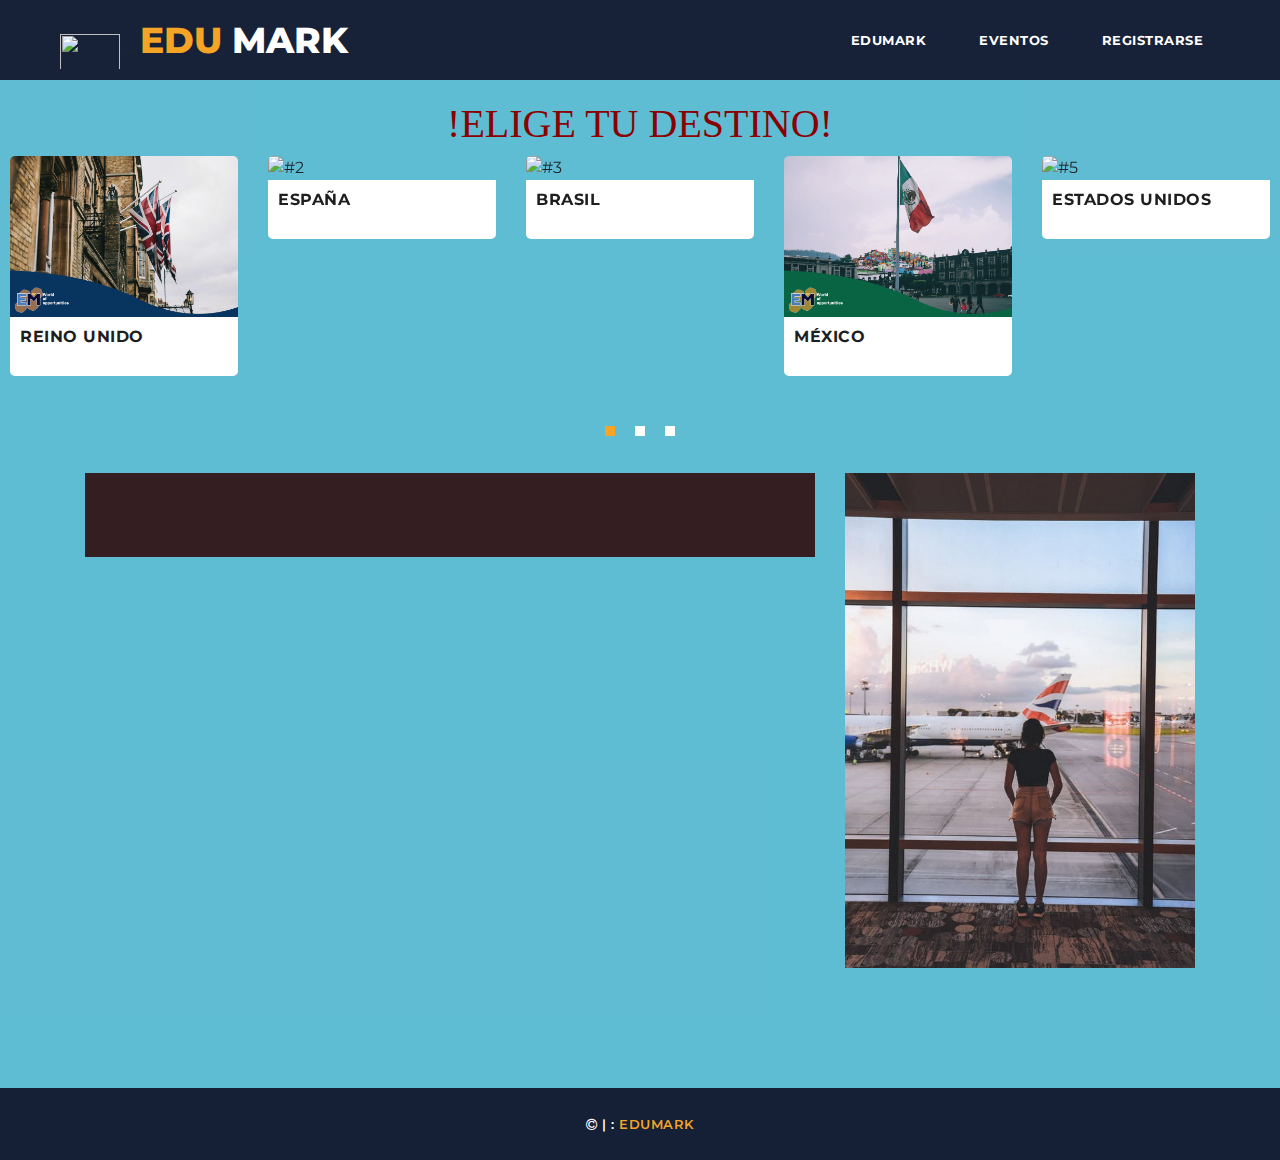
==== cursoInteres.html @ 06d07928 "Add files via upload" ====
<!DOCTYPE html>
<html lang="en">
<head>
    <meta charset="UTF-8">
    <meta http-equiv="X-UA-Compatible" content="IE=edge">
    <meta name="viewport" content="width=device-width, initial-scale=1.0">
    <link href="https://fonts.googleapis.com/css?family=Montserrat:100,200,300,400,500,600,700,800,900" rel="stylesheet">

    <title>eventos</title>
    
    <script src="https://kit.fontawesome.com/4c13ed4eef.js" crossorigin="anonymous"></script>

    <link rel="stylesheet" href="https://cdnjs.cloudflare.com/ajax/libs/font-awesome/5.15.3/js/all.min.js">
   <link rel="stylesheet" href="https://cdnjs.cloudflare.com/ajax/libs/Glide.js/3.4.1/css/glide.theme.min.css">
    <link rel="stylesheet" href="https://cdnjs.cloudflare.com/ajax/libs/Glide.js/3.4.1/css/glide.core.min.css">
    <link rel="stylesheet" href="https://cdnjs.cloudflare.com/ajax/libs/font-awesome/4.7.0/css/font-awesome.min.css">

    <!-- Bootstrap core CSS -->
    <link href="bootstrap/css/bootstrap.min.css" rel="stylesheet">

    <!-- Additional CSS Files -->
    <link rel="stylesheet" href="css/fontawesome.css">
    <link rel="stylesheet" href="css/owl.css">
    <link rel="stylesheet" href="css/lightbox.css">
    <link rel="stylesheet" href="css/estilos.css">
    <link rel="stylesheet" href="css/interes.css">
    <link href="https://admin.chatcompose.com/static/all/global/export/css/main.5b1bd1fd.css" rel="stylesheet">    
    
    <!-- Start of HubSpot Embed Code 
   <script type="text/javascript" id="hs-script-loader" async defer src="//js.hs-scripts.com/14522670.js"></script>
   End of HubSpot Embed Code -->


    <script async type="text/javascript" src="https://admin.chatcompose.com/static/all/global/export/js/main.a7059cb5.js?user=zuly&lang=ES" user="zuly" lang="ES"></script>

   
    <title>Curso</title>
</head> 

<body>
    <header class="main-header clearfix" role="header">
        <div class="logo">
          <img src="/images/logo.png"> <em>....</em> <a href="#"><em>Edu</em> Mark</a>
        </div>
    <a href="#menu" class="menu-link"><i class="fa fa-bars"></i></a>
    <nav id="menu" class="main-nav" role="navigation">
      <ul class="main-menu">
        <li><a href="">EduMark</a></li>
        <li><a href="/eventos.html">Eventos</a></li>
        <li><a href="http://edumark-2.hubspotpagebuilder.com/eventos" class="external">Registrarse</a></li>
      </ul>
    </nav>
  </header>

  
  <!-- ***** Destino paises ***** -->
  <section class="section courses" data-section="section2">
    <div class="container-fluid">
      <div class="row">
        <div class="col-md-12">
          <div class="let1">
            <h1>!ELIGE TU DESTINO!</h1>
          </div>
        </div>
        <div class="owl-carousel owl-theme">
          <div class="item">
            <img src="images/p1.png" alt=" #1">
            <div class="down-content">
              <h4>Reino Unido</h4>
            </div>
          </div>

          <div class="item">
            <img src="images/p2.png" alt="#2">
            <div class="down-content">
              <h4>España</h4>
             </div>
            </div>
         

          <div class="item">
            <img src="images/p3.png" alt=" #3">
            <div class="down-content">
              <h4>Brasil</h4>
              
            </div>
          </div>

          <div class="item">
            <img src="images/p4.png" alt="#4">
            <div class="down-content">
              <h4>México</h4>
             
            </div>
          </div>

          <div class="item">
            <img src="images/p5.png" alt="#5">
            <div class="down-content">
              <h4>Estados Unidos</h4>
            
            </div>
          </div>

          <div class="item">
            <img src="images/p6.png" alt="#6">
            <div class="down-content">
              <h4>Australia</h4>
            
            </div>
          </div>

          <div class="item">
            <img src="images/p7.png" alt="#7">
            <div class="down-content">
              <h4>Irlanda</h4>
              
            </div>
          </div>

          <div class="item">
            <img src="images/p8.png" alt="#8">
            <div class="down-content">
              <h4>Colombia</h4>
              
            </div>
          </div>

          <div class="item">
            <img src="images/p9.png" alt="#9">
            <div class="down-content">
              <h4>Francia</h4>
              
            </div>
          </div>

          <div class="item">
            <img src="images/p10.png" alt="#10">
            <div class="down-content">
              <h4>Cánada</h4>
             
            </div>
          </div>
          
          <div class="item">
            <img src="images/p11.png" alt="#11">
            <div class="down-content">
              <h4>Alemania</h4>
              
            </div>
          </div>

          <div class="item">
            <img src="images/p12.png" alt="#12">
            <div class="down-content">
              <h4>Argentina</h4>
              
            </div>
          </div>

          <div class="item">
            <img src="images/p13.png" alt="#12">
            <div class="down-content">
              <h4>Suiza</h4>
              
            </div>
          </div>

        </div>
      </div>
    </div>
  </section>

  <section class="section interes">
    <div class="container ">
      <div class="row">
        
        <div class="col-md-8  ">
          <form id="contact" action="" method="post">
            <div class="row">
              <div class="col-md-12 align-self-center">
                  <br>
               <script charset="utf-8" type="text/javascript" src="//js.hsforms.net/forms/shell.js"></script>
                <script>
                  hbspt.forms.create({
                    region: "na1",
                    portalId: "14507387",
                    formId: "5a41cc02-a2a5-4253-a6e2-aaa711ab1979"
                });
                </script>
                </div>
            </div>
          </form>
        </div>
        <div class="col-md-4">
           
          <img src="/images/destino.jpeg" >
        </div>
      </div>
    </div>
  </section>
  <footer>
    <div class="container">
      <div class="row">
        <div class="col-md-12">
          <p><i class="fa fa-copyright"></i> 
          
           | : <a href="#" rel="sponsored" target="_parent">Edumark</a></p>
        </div>
      </div>
    </div>
  </footer>

  <script src="https://cdn.jsdelivr.net/npm/bootstrap@5.0.0/dist/js/bootstrap.bundle.min.js" integrity="sha384-p34f1UUtsS3wqzfto5wAAmdvj+osOnFyQFpp4Ua3gs/ZVWx6oOypYoCJhGGScy+8" crossorigin="anonymous"></script>
  <!-- Efectos galeriaLightbox -->
  <script src="https://cdnjs.cloudflare.com/ajax/libs/materialize/1.0.0/js/materialize.min.js"></script>
  <!-- Efecto slider -->
  <script src="https://cdnjs.cloudflare.com/ajax/libs/Glide.js/3.4.1/glide.min.js"></script>
    <!-- Scripts -->
  
    </script>
    <!-- Bootstrap core JavaScript -->
      <script src="jquery/jquery.min.js"></script>
      <script src="bootstrap/js/bootstrap.bundle.min.js"></script>
  
      <script src="js/isotope.min.js"></script>
      <script src="js/owl-carousel.js"></script>
      <script src="js/lightbox.js"></script>
      <script src="js/tabs.js"></script>
      <script src="js/video.js"></script>
      <script src="js/slick-slider.js"></script>
      <script src="js/custom.js"></script>
     
</body>
</html>
---- css/estilos.css ----
body {
    font-family: 'Montserrat', sans-serif;
}

/* basicos */
/* header*/

/* Menu */
a.menu-link { display: none; }
@media screen and (max-width: 950px) {
  a.menu-link {
    float: right;
    display: block;
    font-size: 36px;
    color: #f5a425;
    padding-right: 30px;
    padding-top: 15px;
  }
  nav[role="navigation"] {
    clear: both;
    -webkit-transition: all 0.3s ease-out;
    -moz-transition: all 0.3s ease-out;
    -ms-transition: all 0.3s ease-out;
    -o-transition: all 0.3s ease-out;
    transition: all 0.3s ease-out;
  }
  .js nav[role="navigation"] {
    overflow: hidden;
    max-height: 0;
  }
  nav[role="navigation"].active {
    max-height: 20em;
    height: 20em;
    overflow-y: scroll;
  }
  nav[role="navigation"] ul {
    top: 0;
    width: 100%;
    position: relative;
    margin: 0;
    padding: 0;
    border-top: 1px solid rgba(250,250,250,0.25);
    background-color: rgba(22,34,57,0.99);
  }
  nav[role="navigation"] li a {
    display: block;
    padding: 15px 0px;
    border-bottom: 1px solid rgba(250,250,250,0.25);
    text-align: center;
    color: #ffffff;
    font-size: 13px;
    text-transform: uppercase;
    font-weight: 700;
    line-height: 1.5;
  }
  nav[role="navigation"] li:hover a,
  nav[role="navigation"] li.active a {
      color: #f5f5f5;
  }
  
  @media screen and (min-width: 951px) {
    .js nav[role="navigation"] {
      max-height: none;
    }

    nav[role="navigation"] li {
      display: inline-block;
      margin: 0 0.25em;
    }
    nav[role="navigation"] li a {
      
      border: 0;
    }
  }
}

/* Header */

@media screen and (max-width: 1050px) {
  .main-header .logo {
      padding-left: 30px!important;
  }

  .main-menu {
      padding-right: 30px!important;
  }

  .main-menu li {
      margin-left: 5px!important;
  }
}

.main-header {
    background-color: transparent;
    height: 80px;
    position: fixed;
    z-index: 12;
    width: 100%;
    top: 0;
}

.main-header .logo {
    float: left;
    line-height: 80px;
    padding-left: 60px;
}

.main-header .logo a {
    font-size: 36px;
    text-transform: uppercase;
    font-weight: 800;
    color: #fff;
}
.main-header .logo a em {
    font-style: normal;
    color: #f5a425;
}

.main-menu {
    float: right;
    padding-right: 60px;
}

.main-menu li {
    display: inline-block;
    line-height: 79px;
    margin-left: 15px;
    position: relative;
}

.main-menu li:first-child {
    margin-left: 0px;
}

.main-menu li a {
    padding: 10px 15px;
    font-size: 15px;
    text-transform: uppercase;
    letter-spacing: 0.5px;
    font-weight: 700;
    color: #000000;
    border: 2px solid transparent;
    transition: all 0.5s;
}

.main-menu li.has-submenu a:after {
    content: '\f107';
    font-family: "FontAwesome";
    margin-left: 5px;
}

.main-menu li.has-submenu ul li a:after {
    display: none;
}

.main-nav li:hover a,
.main-nav li.active a {
    border: 2px solid #f5a425;
}

/* Slider video section 1*/

.main-banner {
  position: relative;
  max-height: 100%;
  overflow: hidden;
  margin-bottom: -7px;
}

#bg-video {
    min-width: 100%;
    min-height: 100vh;
    max-width: 100%;
    max-height: 100vh;
    object-fit: cover;
    z-index: -1;
}

#bg-video::-webkit-media-controls {
    display: none !important;
}

@media screen and (max-width: 1180px) {

  .main-banner .caption h6 {
    font-weight: 500;
  }

  .main-banner .caption h2 {
    font-size: 58px;
  }

}
@media screen and (max-width: 767px) {

  .main-banner .caption h6 {
    font-weight: 500;
  }

  .main-banner .caption h2 {
    font-size: 36px;
  }

}

/* Tarjetas azules */

section.features .col-4 {
    padding-left: 0px;
    padding-right: 0px;
}
.features .container{
  background-color:#017da3;
}

.features-post {
  position: relative;
  margin-bottom: 0px;
}

.features-thumb {
  overflow: hidden;
  position: relative;
}

.features-thumb img {
  width: 100%;
}

.features-content {
  position: absolute;
  bottom: 0;
  left: 0;
  width: 100%;
  background-color: #017da3;
  color: #fff;
  padding: 40px;
}

.features-content:hover {
    background-color: #f5a425;
    box-shadow: 0px 0px 30px rgba(0, 0, 0, 0.5);
}

.features-content h4 {
    font-size: 16px;
    text-transform: uppercase;
    font-weight: 700;
    color: #fff;
    letter-spacing: 1px;
    margin-bottom: 0px;
}

.features-content h4 i {
    margin-right: 15px;
    font-size: 24px;
}
.features-content a {
  margin-top: 15px;
  display: inline-block;
  text-transform: uppercase;
  color: #fff;
  letter-spacing: 0.5px;
  font-weight: 700;
  font-size: 14px;
  border-bottom: 2px solid #fff;
}


@media screen and (max-width: 767px) {

  .features-content {
    padding: 15px;
  }
  .features-content h4 i {
    display: block;
    margin-bottom: 10px;
  }
  .features-content h4 {
    font-size: 14px;
  }
  .features-content p {
    display: none;
  }
  .features-content p.hidden-sm {
    display: block;
  }
  .features-content a {
    letter-spacing: 0px;
    font-size: 13px;
    font-weight: 600;
  }

}

/* galeria y formulario de registro */

.color-4{
background: linear-gradient(to top,#99dbfaad ,#ffffff ); 
}
section.registro{
  padding: 20px 0px;
}
.registro .left-content span{
  font-size: 30pt;
  color: #f5a425;
  font-weight:bolder;
  position: relative;
  font-family: "comic sans";
  transition: all 100ms ease-in-out;
  
}
.left-content span::before{
  content: var(--ev);
  position: absolute;
  transform:scale(1.1);
  filter:blur(15px);
}
.left-content span::after{
content: var(--ev);
position:relative;
top: 80%;
filter: blur(50px);
}
.left-content span:hover{
  filter:contrast(200%);
}

/*imagenes eventos actuales*/
.gale{
  justify-content:right;
}
.gale img{ 
  width: 100%;
  border-radius: 15px;
  align-content: center;
}
.galeria{
  margin: 5px;
  padding-top: 5px;
  align-content: center;
}
 .registro .gale{
  display: grid;
}
@media(min-width:320px  ){
   .registro .gale{
    margin: auto;
    float:center;
    /*padding-top: 0px;*/
    grid-template-columns: repeat(2,50%);/*cuando son mas de 6 img  (3,30%)*/
  }
}
@media(min-width:528px ){
   .registro .gale{
    grid-template-columns: repeat(2,55%);/*cuando son mas de 6 img  (3,30%)*/
  }
}
@media(min-width:1024px){
     .registro .gale {
    grid-template-columns: repeat(2,55%);/*cuando son mas de 6 img  (3,33.3%)*/
  }
}
/*form*/
#form {
  min-width: 100%;
  min-height: 100vh;
  max-width: 100%;
  max-height: 100vh;
}
.registro h3 {
  color:#f5a425;
  font-size: 40px;
  font-family: "comic sans";
  font-weight:bolder;
  text-align: center;
}
.f-text {
  align-content: flex-start;
}


/* eventos2  */
section.eventos2{
	background: linear-gradient(to top,#ffa805,#99dbfaad  ); 
}
.main-banner .container-fluid {
  padding: 20px 0px;
	margin-bottom: -24px;
}
.owl-banner {
	padding-top: 5px;
}
.main-banner h3 {
  color: #f5a425;
  font-size: 40px;
  font-family:"comic sans";
  font-weight:bolder;
  text-align: center;
}
.owl-banner .item {
	position: relative;
}
.owl-banner .item .item-content {
	position: absolute;
	bottom: 40px;
	left: 40px;
}
.owl-banner .owl-nav {
	position: absolute;
	top: 40%;
	width: 100%;
}
.owl-banner .owl-nav .owl-prev {
	position: absolute;
	left: 30px;
}

.owl-banner .owl-nav .owl-next {
	position: absolute;
	right: 40px;
}

.owl-banner .owl-nav button {
	outline: none;
}

.owl-banner .owl-nav button span {
	color: rgb(9, 211, 194);
	font-size: 36px;
	width: 60px;
	height: 60px;
	display: inline-block;
	text-align: center;
	line-height: 60px;
background-color: rgba(2, 4, 78, 0.671); 
}

/* tres columnas  */
section.why-us {
  background-image: url(/images/main-slider-02.jpg);
    background-repeat: no-repeat;
    background-size: cover;
    padding-bottom: 100px;
    padding: 50px 0px;
}
#tabs {
  text-align: center;
}
#tabs ul {
  margin: 0;
  padding: 0;
  -webkit-column-count: 3;
  -moz-column-count: 3;
  column-count: 3;
  -webkit-column-gap: 0;
  -moz-column-gap: 0;
  column-gap: 0;
}
#tabs ul::after {
  clear: both;
  content: "";
  display: table;
}
#tabs ul li {
  display: block;
  font-weight: 400;
  font-size: 1.2em;
  letter-spacing: 1px;
  text-align: center;
}
#tabs ul li a {
  display: block;
  font-size: 13px;
  font-weight: 700;
  letter-spacing: 1px;
  cursor: pointer;
  outline: 0;
  padding-bottom: 30px;
  color: #fff;
  text-decoration: none;
  text-transform: uppercase;
  position: relative;
}
#tabs ul li a:after {
    transition: all 0.3s;
    width: 10px;
    height: 10px;
    background-color: #fff;
    content: '';
    position: absolute;
    left: 50%;
    transform: translate(-50%);
    bottom: 0;
}
#tabs ul li a:before {
    transition: all 0.3s;
    width: 25px;
    height: 25px;
    border: 2px solid transparent;
    background-color: transparent;
    content: '';
    position: absolute;
    left: 50%;
    transform: translate(-50%);
    bottom: -5px;
}
#tabs ul li span {
  display: block;
  margin-bottom: 0.75em;
}

/*botones*/
.b-contacto{
  position: relative;
  display: inline-block;
  padding: 15px 20px;
  letter-spacing:4px;
  font-size: 20px;
  text-decoration: none;
  overflow: hidden;
  transition: 0.2s;
  align-content: center;
}

.b-contacto:hover{
  background: #ffd901;
 
  transition-delay: 1s;
  }
  .b-contacto span{
    position: absolute;
    display: block;
  }
  #span1{
    top:0;
    left: -100%;
    width: 100%;
    height: 2px;
    background: linear-gradient(90deg,transparent,#ffd901);
  }
  .b-contacto:hover #span1{
  left: 100%;
  transition: 1s;
  }
  
  #span3{
   bottom:0;
   right: -100%;
    width: 100%;
    height: 2px;
    background: linear-gradient(270deg,transparent,#ffd901);
  }
  .b-contacto:hover #span3{
  right: 100%;
  transition: 1s;
  }
  #span2{
    top:-100;
    right: 0;
     width: 2px;
     height: 100%;
     background: linear-gradient(180deg,transparent,#ffd901);
   }
   .b-contacto:hover #span2{
   top: 100%;
   transition: 1s;
   transition-delay: 0.25s;
   }
   #span4{
   bottom:-100;
    left: 0;
     width: 2px;
     height: 100%;
     background: linear-gradient(360deg,transparent,);
   }
   .b-contacto:hover #span4{
   bottom: 100%;
   transition: 1s;
   transition-delay: 0.75s;
   }

/*Tabla1*/
#tabs ul .ui-tabs-active a {
  color: #f5a425;
}
#tabs ul .ui-tabs-active a:after {
  background-color: #f5a425;
  width: 15px;
  height: 15px;
}
#tabs ul .ui-tabs-active a:before {
  border-color: #f5a425;
}

#tabs p {
  font-family:"verdana";
    color: #ff0095;
    font-size: 22px;
    line-height: 28px;
    text-align:center;
}
#tabs h3{
  color: #3CF;
  font-size: 20px;
  line-height: 20px ;
}

.tikicon {
  color: white;
  border-radius: 20px;
  padding: 10px;
  background-color: black;
  font-size:30px;
}
#tabs h4{
  color: rgb(245, 246, 246);
    font-size: 25px;
    font-family: "fantasy";
    line-height: 20px;
    text-align: justify;
}
/*contenedor*/
.tabs-content {
  margin-top: 60px;
  text-align: left;
}
::selection {
  background: transparent;
}
section.tabs-content #tabs-1 h1{
cursor: default;
position: relative;
top: 30px;
left: 0;
right: 0;
bottom: 0;
height: 100px;
margin: auto;
display: block;

-webkit-animation: bounce .3s ease infinite alternate;
font-family: 'FreeMono';
font-size: 50px;
color: #FFF;
text-align: center;
line-height: 100px;
text-shadow: 0 1px 0 #CCC,
             0 2px 0 #CCC,
             0 3px 0 #CCC,
             0 4px 0 #CCC,
             0 5px 0 #CCC,
             0 6px 0 transparent,
             0 7px 0 transparent,
             0 8px 0 transparent,
             0 9px 0 transparent,
             0 10px 10px rgba(0, 0, 0, .6);
}
@-webkit-keyframes bounce {
100% {
  top: -30px;  
  text-shadow: 0 1px 0 #CCC,
               0 2px 0 #CCC,
               0 3px 0 #CCC,
               0 4px 0 #CCC,
               0 5px 0 #CCC,
               0 6px 0 #CCC,
               0 7px 0 #CCC,
               0 8px 0 #CCC,
               0 9px 0 #CCC,
               0 30px 30px rgba(0, 0, 0, .3);
}
}
/*Tabla2*/
.emprende{
  color: transparent;
  -moz-text-stroke-width: 2px;
  -webkit-text-stroke-width: 2px;
  -webkit-text-stroke-color: #ffffff;
}
.est{
  text-shadow: 7px 7px #8dffcd;
  text-align: center;
}

#tabs h2{
  color: rgb(0, 165, 187);
    font-size: 25px;
    font-family: "fantasy";
    line-height: 20px;
    text-align: justify;
    top: 50%;
}
#tabs-2 h3{
  color: rgb(245, 246, 246);
    font-size: 25px;
    font-family: "fantasy";
    line-height: 20px;
    text-align: justify;
}
.col-md-6 .b-contacto {
  width: 40%;
  height: 15%;
  top: 5%;
  left:5%;
 
 }

/*Tabla3*/
#tabs-3 h3{
  color: #3CF;
  font-size: 20px;
  line-height: 20px ;
    text-align: center;  
}
#tabs-3 h5{
  color: rgb(255, 255, 255);
    font-size: 25px;
    font-family: "fantasy";
    text-align: center;
}
#tabs-3 h6{
  color: rgb(245, 246, 246);
  font-size: 25px;
  font-family: "fantasy";
  line-height: 20px;
  text-align: right;
}
.fbcon {
  border-radius: 20px;
  padding: 10px;
  font-size:30px;
  text-align: center;
}
.scroll-to-section .b-contacto {
 width: 65%;
 height: 20%;
 top: 50%;
 left:15%

}

@media screen and (max-width: 767px) {
  .tabs-content {
      text-align: center;
  }
}
.tabs-content video {
    width: 100%;
    overflow: hidden;
    padding-right: 45px;
}
@media screen and (max-width: 767px) {
  .tabs-content video {
      padding-right: 0px;
  }
}


/* slider  */
section.carrusel-ab{
  background: linear-gradient(to top,#0e8ff8f5,#ffa805  );
}
.slideshow-container {
  max-width: 1000px;
  position: relative;
  margin: auto;
}

 .col-lg-5  h1 {
  color: rgb(58, 115, 153);
  font-size: 40px;
  font-family: "impac";
  text-align: center;
  margin-top: 10%;
  font-style: bold;
}
.col-lg-7   h2{
  font-size: 50px;
  font-family:"impac" ;
  top:30%;
  color:#017da3;
  text-align: center;
  margin-top:5%;
  font-style: bold;
}
.col-lg-5  h3{
  color: #06060c;
  font-size: 30px;
  font-family:Playfair;
  font-style: bold;
  margin-left: 2em;
}
 .col-lg-5  h4 {
  color: #0e4c5f;
  font-size: 25px;
  font-family:"fantasy";
  font-weight: bold;
  text-align: justify;
}
.col-lg-5 h5{
  color:#000108;
  font-size: 20px;
  font-family: "fantasy";
  font-weight: bold;
  text-align: center;
}
.mySlides {
    display: none;
}

/* boton de slider*/
.prev, .next {
  cursor: pointer;
  position: absolute;
  top: 50%;
  width: auto;
  margin-top: -22px;
  padding: 16px;
  color: white;
  font-weight: bold;
  font-size: 18px;
  transition: 0.6s ease;
  border-radius: 0 3px 3px 0;
}

/* Posicion de los botones slider */
.next {
  right: 0;
  border-radius: 3px 0 0 3px;
}

/* seleccion de coloar al clic */
.prev:hover, .next:hover {
  background-color:rgb(0, 0, 0);
}
.active, .dot:hover {
  background-color:transparent;
}

/* animation */
.fade {
  -webkit-animation-name: fade;
  -webkit-animation-duration: 6s;
  animation-name: fade;
  animation-duration: 6s;
}
.col-lg-7 .b-contacto {
  color:#04040a;
  width: 48%;
 height: 10%;
 left: 2%;
 text-align:center;
 }

@-webkit-keyframes fade {
  from {opacity: .6} 
  to {opacity: 1}
}

@keyframes fade {
  from {opacity: .6} 
  to {opacity: 1}
}

/* Video */
section.video {
  background-repeat: no-repeat;
  background-size: cover;
  background-image: url(/images/coo.jpg);
  padding: 10px 0px;
}

section.video .left-content {
color: #fff;
}

section.video .left-content span {
text-transform: uppercase;
font-size: 14px;
letter-spacing: 0.5px;
}

section.video .left-content h4 {
  margin-top: 20px;
  font-size: 30px;
  color: #fff;
  font-weight: 800;
  letter-spacing: 0.5px;
  line-height: 40px;
  margin-bottom: 20px;
}
section.video .left-content h4 em {
  font-style: normal;
  color: #f5a425;
}

section.video .left-content .main-button {
margin-top: 30px;
}

.video-item {
position: relative;
width: 100%;
max-width: 600px;
margin: 0px auto 0;
}

section.video .container h5 {
  margin-top: 20px;
  font-size: 25px;
  color: #f8c620;
  font-weight: 800;
  font-family: "Comic Sans MS";
  letter-spacing: 0.5px;
  line-height: 40px;
  margin-bottom: 20px;
}


@media screen and (max-width: 767px) {
section.video .left-content {
  margin-bottom: 45px;
}
section.video .first-item .first-content h4,
section.video .second-item .second-content h4 {
  text-align: center;
}
}
.video-item figure {
position: relative;
width: 100%;
font-size: 0;
}
.video-item figure img {
width: 100%;
}
.video-item figure a:before {
content: '';
position: absolute;
bottom: 10px;
right: 15px;
width: 60px;
height: 60px;
margin-top: -32.5px;
margin-left: -32.5px;
border-radius: 50%;
background-color: #f5a425;
z-index: 10;
}
.video-item figure a:after {
content: '';
position: absolute;
bottom: 27.5px;
right: 20px;
margin-top: -12.5px;
margin-left: -7px;
border: solid 13px transparent;
border-left: solid 20px;
border-left-color: #fff;
z-index: 10;
}
.video-item figure a:hover:before {
background-color: #f5a425;
}
.video-item .video-caption {
  position: relative;
  z-index: 10;
  background-color: rgba(250,250,250,0.75);
  height: 80px;
  width: 100%;
  padding: 27px 30px;
  bottom: 0;
}
.video-item .video-caption h4 {
  font-size: 20px;
  text-transform: uppercase;
  font-weight: 700;
  letter-spacing: 1px;
}

/* vd */
.mfp-bg {
top: 0;
left: 0;
width: 100%;
height: 100%;
z-index: 1042;
overflow: hidden;
position: fixed;
background: #0b0b0b;
opacity: 0.8;
}

.mfp-wrap {
top: 0;
left: 0;
width: 100%;
height: 100%;
z-index: 1043;
position: fixed;
outline: none !important;
-webkit-backface-visibility: hidden;
}

.mfp-container {
text-align: center;
position: absolute;
width: 100%;
height: 100%;
left: 0;
top: 0;
padding: 0 8px;
box-sizing: border-box;
}

.mfp-container:before {
content: '';
display: inline-block;
height: 100%;
vertical-align: middle;
}

.mfp-align-top .mfp-container:before {
display: none;
}

.mfp-content {
position: relative;
display: inline-block;
vertical-align: middle;
margin: 0 auto;
text-align: left;
z-index: 1045;
}

.mfp-inline-holder .mfp-content,
.mfp-ajax-holder .mfp-content {
width: 100%;
cursor: auto;
}

.mfp-ajax-cur {
cursor: progress;
}

.mfp-zoom-out-cur, .mfp-zoom-out-cur .mfp-image-holder .mfp-close {
cursor: -moz-zoom-out;
cursor: -webkit-zoom-out;
cursor: zoom-out;
}

.mfp-zoom {
cursor: pointer;
cursor: -webkit-zoom-in;
cursor: -moz-zoom-in;
cursor: zoom-in;
}

.mfp-auto-cursor .mfp-content {
cursor: auto;
}

.mfp-close,
.mfp-arrow,
.mfp-preloader,
.mfp-counter {
-webkit-user-select: none;
-moz-user-select: none;
user-select: none;
}

.mfp-loading.mfp-figure {
display: none;
}

.mfp-hide {
display: none !important;
}

.mfp-preloader {
color: #CCC;
position: absolute;
top: 50%;
width: auto;
text-align: center;
margin-top: -0.8em;
left: 8px;
right: 8px;
z-index: 1044;
}

.mfp-preloader a {
color: #CCC;
}

.mfp-preloader a:hover {
color: #FFF;
}

.mfp-s-ready .mfp-preloader {
display: none;
}

.mfp-s-error .mfp-content {
display: none;
}

button.mfp-close,
button.mfp-arrow {
overflow: visible;
cursor: pointer;
background: transparent;
border: 0;
-webkit-appearance: none;
display: block;
outline: none;
padding: 0;
z-index: 1046;
box-shadow: none;
touch-action: manipulation;
}

button::-moz-focus-inner {
padding: 0;
border: 0;
}
.mfp-close {
width: 44px;
height: 44px;
line-height: 44px;
position: absolute;
right: 0;
top: 0;
text-decoration: none;
text-align: center;
opacity: 0.65;
padding: 0 0 18px 10px;
color: #FFF;
font-style: normal;
font-size: 28px;
font-family: Arial, Baskerville, monospace;
}
.mfp-close:hover,
.mfp-close:focus {
opacity: 1;
}
.mfp-close:active {
top: 1px;
}
.mfp-close-btn-in .mfp-close {
color: #333;
}
.mfp-image-holder .mfp-close,
.mfp-iframe-holder .mfp-close {
color: #FFF;
right: -6px;
text-align: right;
padding-right: 6px;
width: 100%;
}
.mfp-counter {
position: absolute;
top: 0;
right: 0;
color: #CCC;
font-size: 12px;
line-height: 18px;
white-space: nowrap;
}
.mfp-arrow {
position: absolute;
opacity: 0.65;
margin: 0;
top: 50%;
margin-top: -55px;
padding: 0;
width: 90px;
height: 110px;
-webkit-tap-highlight-color: transparent;
}

.mfp-arrow:active {
margin-top: -54px;
}

.mfp-arrow:hover,
.mfp-arrow:focus {
opacity: 1;
}
.mfp-arrow:before,
.mfp-arrow:after {
content: '';
display: block;
width: 0;
height: 0;
position: absolute;
left: 0;
top: 0;
margin-top: 35px;
margin-left: 35px;
border: medium inset transparent;
}

.mfp-arrow:after {
border-top-width: 13px;
border-bottom-width: 13px;
top: 8px;
}

.mfp-arrow:before {
border-top-width: 21px;
border-bottom-width: 21px;
opacity: 0.7;
}

.mfp-arrow-left {
left: 0;
}

.mfp-arrow-left:after {
border-right: 17px solid #FFF;
margin-left: 31px;
}

.mfp-arrow-left:before {
margin-left: 25px;
border-right: 27px solid #3F3F3F;
}

.mfp-arrow-right {
right: 0;
}

.mfp-arrow-right:after {
border-left: 17px solid #FFF;
margin-left: 39px;
}

.mfp-arrow-right:before {
border-left: 27px solid #3F3F3F;
}

.mfp-iframe-holder {
padding-top: 40px;
padding-bottom: 40px;
}

.mfp-iframe-holder .mfp-content {
line-height: 0;
width: 100%;
max-width: 900px;
}

.mfp-iframe-holder .mfp-close {
top: -40px;
}

.mfp-iframe-scaler {
width: 100%;
height: 0;
overflow: hidden;
padding-top: 56.25%;
}

.mfp-iframe-scaler iframe {
position: absolute;
display: block;
top: 0;
left: 0;
width: 100%;
height: 100%;
box-shadow: 0 0 8px rgba(0, 0, 0, 0.6);
background: #000;
}

@media screen and (max-width: 800px) and (orientation: landscape), screen and (max-height: 300px) {
/**
     * Remove all paddings around the image on small screen
     */
.mfp-img-mobile .mfp-image-holder {
  padding-left: 0;
  padding-right: 0;
}

.mfp-img-mobile img.mfp-img {
  padding: 0;
}

.mfp-img-mobile .mfp-figure:after {
  top: 0;
  bottom: 0;
}

.mfp-img-mobile .mfp-figure small {
  display: inline;
  margin-left: 5px;
}

.mfp-img-mobile .mfp-bottom-bar {
  background: rgba(0, 0, 0, 0.6);
  bottom: 0;
  margin: 0;
  top: auto;
  padding: 3px 5px;
  position: fixed;
  box-sizing: border-box;
}

.mfp-img-mobile .mfp-bottom-bar:empty {
  padding: 0;
}

.mfp-img-mobile .mfp-counter {
  right: 5px;
  top: 3px;
}

.mfp-img-mobile .mfp-close {
  top: 0;
  right: 0;
  width: 35px;
  height: 35px;
  line-height: 35px;
  background: rgba(0, 0, 0, 0.6);
  position: fixed;
  text-align: center;
  padding: 0;
}
}
@media all and (max-width: 900px) {
.mfp-arrow {
  -webkit-transform: scale(0.75);
  transform: scale(0.75);
}

.mfp-arrow-left {
  -webkit-transform-origin: 0;
  transform-origin: 0;
}

.mfp-arrow-right {
  -webkit-transform-origin: 100%;
  transform-origin: 100%;
}

.mfp-container {
  padding-left: 6px;
  padding-right: 6px;
}
}
@media screen and (max-width: 992px) {
  .features { background-color: #0c1228; }
  .features-content { position: relative; }
  .features-post { border-left: 0 }
}

@media screen and (max-width: 950px) {
  .main-menu { padding-right: 0!important; }
  .main-header .logo {
    line-height: 73px;
  }
  .main-menu li {
    display: block;
    line-height: 1;
    margin-left: 0 !important;
  }

  .main-menu li .sub-menu {
    opacity: 1;
    visibility: visible;
    position: static;
    margin-left: auto;
    margin-right: auto;
    width: 100%;
  }
  .main-menu li .sub-menu li:last-child {
    border-bottom: 1px solid rgba(250,250,250,0.25);
  }
}

@media screen and (max-width: 950px) and (max-height: 400px) {
  nav[role="navigation"].active {
    max-height: calc(80px + 100vh);
    overflow-y: auto;
  }
}

/*oferta*/
section.ofertaedu{
  background-repeat: no-repeat;
  background-size: cover;
  background-image: url(/images/bg-01.jpg);
}

section.ofertaedu form {
  background-color: rgba(255, 255, 255, 0.383);
  padding: 30px;
  width: 100%;
  margin-top: 10%;
  align-content: flex-start;
}

.caja-video  {
  height: 100%;
  width: 100%;
  margin: 10px;
 
 }
 .v iframe{
 margin-left: 120px;
  width: 500px ;
  height: 280px;
 
 }

 @media screen and (max-width: 767px) {
  iframe {
    -webkit-transform: scale(0.75);
  transform: scale(0.75);

  align-items: left;
}

.caja-video{
  -webkit-transform-origin: 0;
  transform-origin: 0;
}

.caja-video {
  -webkit-transform-origin: 100%;
  transform-origin: 100%;
}
  }


/* Footer */
footer {
    background-color: #152036;
    text-align: center;
}

footer p {
    margin-bottom: 0px;
    padding: 25px 0px;
    color: #fff;
    font-size: 13px;
    text-transform: uppercase;
    font-weight: 600;
    letter-spacing: 0.5px;
}

footer p a,
footer p a:hover {
    color: #f5a425;
}

@media screen and (max-width: 767px) {
  footer p {
    font-size: 12px;
    font-weight: 600;
    letter-spacing: 0.25px;
  }
}
---- css/interes.css ----
body {
    font-family: 'Montserrat', sans-serif;
    background-color: #7be5ff;
   
}
a {
	color: #3CF;
    text-decoration: none;
}

a:hover {
	color: #FC3;
    text-decoration: none;
}

ul {
    padding: 0px;
    margin: 0px;
    list-style: none;
}

p {
    font-size: 13px;
    line-height: 22px;
}


.section-heading {
    text-align: center;
    margin-bottom: 70px;
}

.section-heading h2:before {
    width: 1px;
    height: 100px;
    background-color: rgba(250,250,250,0.1);
    position: absolute;
    top: -102px;
    content: '';
    left: 50%;
    transform: translate(-50%);
}

.section-heading h2 {
    margin-top: 100px;
    position: relative;
    font-size: 18px;
    font-weight: 500;
    color: #fff;
    letter-spacing: 0.5px;
    display: inline-block;
    padding: 15px 20px;
    border: 2px solid rgba(250,250,250,0.1);
}


/* Buttons */

.main-button a {
    background-color: #f5a425;
    color: #fff;
    font-size: 13px;
    text-transform: uppercase;
    letter-spacing: 0.5px;
    font-weight: 700;
    padding: 12px 20px;
    display: inline-block;
    outline: none;
}

a.menu-link { display: none; }

@media screen and (max-width: 950px) {
  a.menu-link {
    float: right;
    display: block;
    font-size: 36px;
    color: #fff;
    padding-right: 30px;
    padding-top: 15px;
  }
  nav[role="navigation"] {
    clear: both;
    -webkit-transition: all 0.3s ease-out;
    -moz-transition: all 0.3s ease-out;
    -ms-transition: all 0.3s ease-out;
    -o-transition: all 0.3s ease-out;
    transition: all 0.3s ease-out;
  }
  .js nav[role="navigation"] {
    overflow: hidden;
    max-height: 0;
  }
  nav[role="navigation"].active {
    max-height: 20em;
    height: 20em;
    overflow-y: scroll;
  }
  nav[role="navigation"] ul {
    top: 0;
    width: 100%;
    position: relative;
    margin: 0;
    padding: 0;
    border-top: 1px solid rgba(250,250,250,0.25);
    background-color: rgba(22,34,57,0.99);
  }
  nav[role="navigation"] li a {
    display: block;
    padding: 15px 0px;
    border-bottom: 1px solid rgba(250,250,250,0.25);
    text-align: center;
    color: #fff;
    font-size: 13px;
    text-transform: uppercase;
    font-weight: 700;
    line-height: 1.5;
  }
  nav[role="navigation"] li:hover a,
  nav[role="navigation"] li.active a {
      color: #f5a425;
  }
  
  @media screen and (min-width: 951px) {
    .js nav[role="navigation"] {
      max-height: none;
    }

    nav[role="navigation"] li {
      display: inline-block;
      margin: 0 0.25em;
    }
    nav[role="navigation"] li a {
      border: 0;
    }
  }
}

@media screen and (max-width: 1050px) {
    .main-header .logo {
        padding-left: 30px!important;
    }
  
    .main-menu {
        padding-right: 30px!important;
    }
  
    .main-menu li {
        margin-left: 5px!important;
    }
  }
  
  .main-header {
      background-color: #172238;
      height: 80px;
      position: fixed;
      z-index: 5;
      width: 100%;
      top: 0;
  }
.logo img{
    width: 60px;
    height: 40px; 
}
  
  .main-header .logo { 
      float: left;
      line-height: 80px;
      padding-left: 60px;
  }
  
  .main-header .logo a {
      font-size: 36px;
      text-transform: uppercase;
      font-weight: 800;
      color: #fff;
  }
  .main-header .logo a em {
      font-style: normal;
      color: #f5a425;
  }
  
  .main-menu {
      float: right;
      padding-right: 60px;
  }
  
  .main-menu li {
      display: inline-block;
      line-height: 79px;
      margin-left: 15px;
      position: relative;
  }
  
  .main-menu li:first-child {
      margin-left: 0px;
  }
  
  .main-menu li a {
      padding: 10px 15px;
      font-size: 13px;
      text-transform: uppercase;
      letter-spacing: 0.5px;
      font-weight: 700;
      color: #fff;
      border: 2px solid transparent;
      transition: all 0.5s;
  }
  
  
  
  .main-nav li:hover a,
  .main-nav li.active a {
      border: 2px solid #f5a425;
  }
  
  @media (max-width: 950px) {
    .main-nav li:hover a,
    .main-nav li.active a {
      border: 2px solid transparent;
      border-bottom: 1px solid rgba(250,250,250,0.25);
    }
  }
/**/
  
  /* Paises */
  /* Courses */


  section.courses {
    background-color: #0235423b;
    background-repeat: no-repeat;
    background-size: cover;
    
    padding-bottom: 100px;
    padding: 100px 10px 30px 10px;
}
section.courses .let1 h1{
 font-family: fantasy;
 color: darkred;
text-align: center;
}

section.courses .item img {
    border-top-right-radius: 5px;
    border-top-left-radius: 5px;
}

section.courses .item .down-content {
    padding: 10px;
    background-color: #fff;
    border-bottom-right-radius: 5px;
    border-bottom-left-radius: 5px;
}

section.courses .item .down-content h4 {
    font-size: 16px;
    text-transform: uppercase;
    color: #1e1e1e;
    letter-spacing: 0.5px;
    font-weight: 700;
    margin-top: 0px;
    margin-bottom: 20px;
}

section.courses .item .down-content p {
    margin-bottom: 25px;
}

section.courses .item .down-content img {
    width: 40px;
    border: 2px solid #f5a425;
    border-radius: 50%;
    text-align: center;
    display: inline-block;
    align-content: center;
}

section.courses .item .down-content .text-button-pay {
    float:right ;
    display: inline-block;
    margin-top: -30px;
}

section.courses .item .down-content .text-button-pay a {
    color: #f5a425;
    font-size: 13px;
}

section.courses .owl-carousel .owl-nav {
    display: none;
}

section.courses .owl-carousel .owl-dots {
    text-align: center;
}

section.courses .owl-carousel button.owl-dot {
    width: 10px;
    height: 10px;
    background-color: #fff;
    margin: 50px 10px 0px 10px;
    outline: none;
}
section.courses .owl-carousel button.active {
    background-color: #f5a425;
}

/*form*/
section.interes {

   /* background-image: url(../images/contact-bg.jpg);*/
    background-repeat: no-repeat;
    background-size: cover;
    background-color: #0235423b;
    padding-bottom: 120px;
}



section.interes form {
    background-color: rgba(44, 0, 0, 0.842);
    padding: 30px;
    width: 100%;
}

section.interes  img{
    width: 350px;
    height: 495px;
}

@media screen and (max-width: 767px) {  
  section.interes form {
      margin-bottom: 30px;
  }
}




/* Footer */

footer {
    background-color: #152036;
    text-align: center;
}

footer p {
    margin-bottom: 0px;
    padding: 25px 0px;
    color: #fff;
    font-size: 13px;
    text-transform: uppercase;
    font-weight: 600;
    letter-spacing: 0.5px;
}

footer p a,
footer p a:hover {
    color: #f5a425;
}

@media screen and (max-width: 992px) {
  .features { background-color: #0c1228; }
  .features-content { position: relative; }
  .features-post { border-left: 0 }
}

@media screen and (max-width: 950px) {
  .main-menu { padding-right: 0!important; }
  .main-header .logo {
    line-height: 73px;
  }
  .main-menu li {
    display: block;
    line-height: 1;
    margin-left: 0 !important;
  }

  .main-menu li .sub-menu {
    opacity: 1;
    visibility: visible;
    position: static;
    margin-left: auto;
    margin-right: auto;
    width: 100%;
  }
  .main-menu li .sub-menu li:last-child {
    border-bottom: 1px solid rgba(250,250,250,0.25);
  }
}

@media screen and (max-width: 950px) and (max-height: 400px) {
  nav[role="navigation"].active {
    max-height: calc(80px + 100vh);
    overflow-y: auto;
  }
}

@media screen and (max-width: 767px) {
  footer p {
    font-size: 12px;
    font-weight: 600;
    letter-spacing: 0.25px;
  }
}
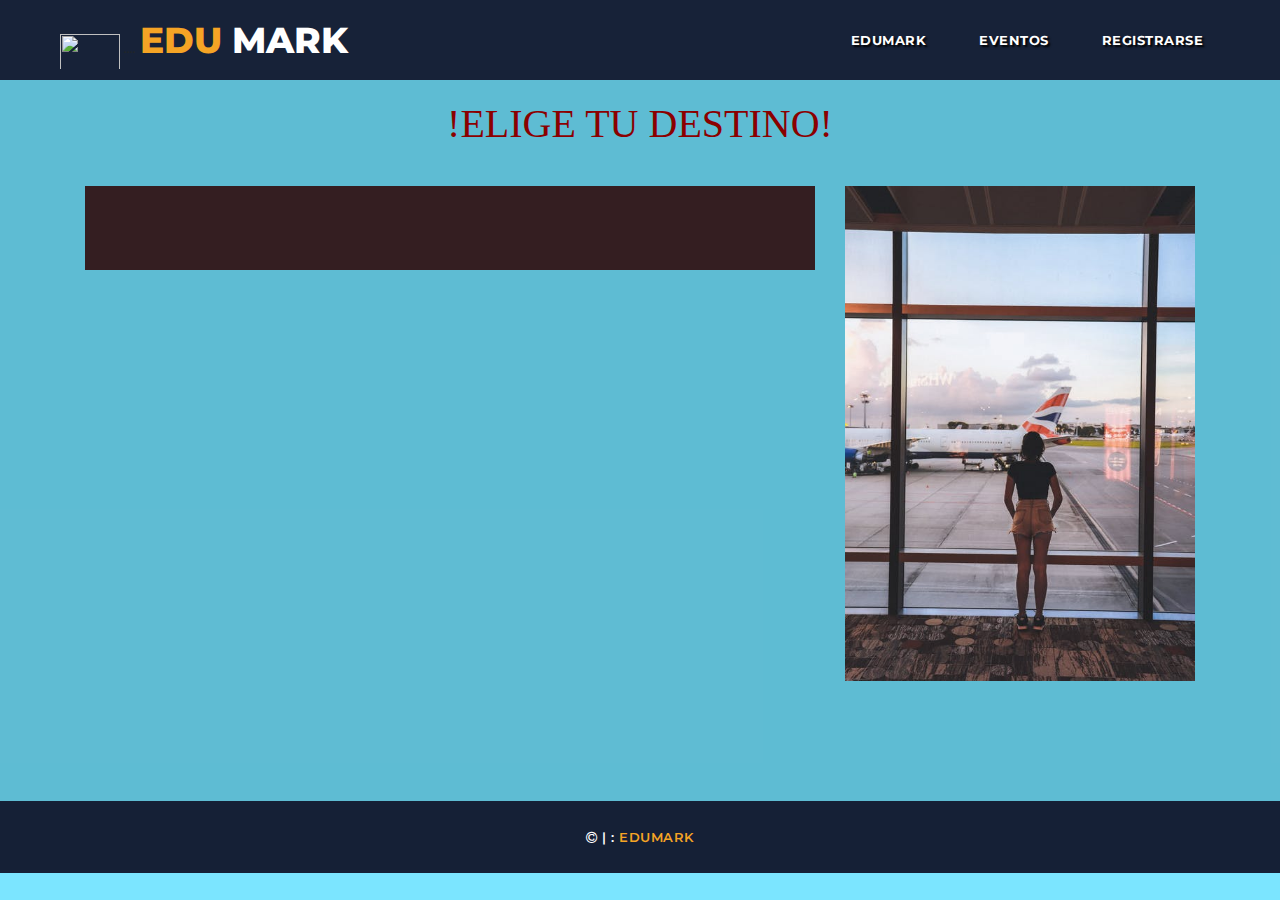
==== commit 6defa909: "Add files via upload" ====
--- a/cursoInteres.html
+++ b/cursoInteres.html
@@ -26,13 +26,7 @@
     <link rel="stylesheet" href="css/interes.css">
     <link href="https://admin.chatcompose.com/static/all/global/export/css/main.5b1bd1fd.css" rel="stylesheet">    
     
-    <!-- Start of HubSpot Embed Code 
-   <script type="text/javascript" id="hs-script-loader" async defer src="//js.hs-scripts.com/14522670.js"></script>
-   End of HubSpot Embed Code -->
-
-
-    <script async type="text/javascript" src="https://admin.chatcompose.com/static/all/global/export/js/main.a7059cb5.js?user=zuly&lang=ES" user="zuly" lang="ES"></script>
-
+  
    
     <title>Curso</title>
 </head> 
@@ -171,7 +165,7 @@
     </div>
   </section>
 
-  <section class="section interes">
+  <section class="section interes" data-section="section3">
     <div class="container ">
       <div class="row">
         
--- a/css/estilos.css
+++ b/css/estilos.css
@@ -2,11 +2,53 @@
     font-family: 'Montserrat', sans-serif;
 }
 
-/* basicos */
-/* header*/
-
-/* Menu */
+/* Basic */
+
+.section-heading {
+    text-align: center;
+    margin-bottom: 70px;
+}
+
+.section-heading h2:before {
+    width: 1px;
+    height: 100px;
+    background-color: rgba(250,250,250,0.1);
+    position: absolute;
+    top: -102px;
+    content: '';
+    left: 50%;
+    transform: translate(-50%);
+}
+
+.section-heading h2 {
+    margin-top: 50px;
+    position: relative;
+    font-size: 18px;
+    font-weight: 500;
+    color: #fff;
+    letter-spacing: 0.5px;
+    display: inline-block;
+    padding: 15px 20px;
+    border: 2px solid rgba(250,250,250,0.1);
+}
+
+
+/* Buttons */
+
+.main-button a {
+    background-color: #f5a425;
+    color: #fff;
+    font-size: 13px;
+    text-transform: uppercase;
+    letter-spacing: 0.5px;
+    font-weight: 700;
+    padding: 12px 20px;
+    display: inline-block;
+    outline: none;
+}
+
 a.menu-link { display: none; }
+
 @media screen and (max-width: 950px) {
   a.menu-link {
     float: right;
@@ -47,7 +89,7 @@
     padding: 15px 0px;
     border-bottom: 1px solid rgba(250,250,250,0.25);
     text-align: center;
-    color: #ffffff;
+    color:  #ffffff;
     font-size: 13px;
     text-transform: uppercase;
     font-weight: 700;
@@ -55,7 +97,7 @@
   }
   nav[role="navigation"] li:hover a,
   nav[role="navigation"] li.active a {
-      color: #f5f5f5;
+      color:#f5f5f5;
   }
   
   @media screen and (min-width: 951px) {
@@ -68,7 +110,6 @@
       margin: 0 0.25em;
     }
     nav[role="navigation"] li a {
-      
       border: 0;
     }
   }
@@ -134,12 +175,14 @@
 
 .main-menu li a {
     padding: 10px 15px;
-    font-size: 15px;
+    font-size: 18px;
     text-transform: uppercase;
     letter-spacing: 0.5px;
     font-weight: 700;
-    color: #000000;
+    color: #ffffff;
+   
     border: 2px solid transparent;
+    text-shadow: 2px 2px 2px rgb(0, 0, 0);
     transition: all 0.5s;
 }
 
@@ -153,12 +196,67 @@
     display: none;
 }
 
+.main-menu li .sub-menu {
+    position: absolute;
+    width: 160px;
+    background-color: #18233a;
+    opacity: 0;
+    visibility: hidden;
+    transition: all 0.5s;
+}
+
+.main-menu li:hover .sub-menu {
+    opacity: 1;
+    visibility: visible;
+}
+
+.main-menu li .sub-menu li {
+    display: block;
+    line-height: 20px;
+    margin-left: 0px;
+    margin-bottom: 15px;
+    padding-bottom: 15px;
+    border-bottom: 1px solid #121b2f;
+}
+
+.main-menu li .sub-menu li:first-child {
+    padding-top: 15px;
+}
+
+.main-menu li .sub-menu li:last-child {
+    margin-bottom: 0px;
+    border-bottom: none;
+}
+
+.main-menu li .sub-menu li a {
+    font-size: 12px;
+    font-weight: 500;
+    padding: 0px 15px;
+    letter-spacing: 0.5px;
+    border: none;
+    transition: all 0.5s;
+}
+
+.main-menu li .sub-menu li a:hover {
+    color: #f5a425;
+    border: none;
+}
+
 .main-nav li:hover a,
 .main-nav li.active a {
     border: 2px solid #f5a425;
 }
 
-/* Slider video section 1*/
+@media (max-width: 950px) {
+  .main-nav li:hover a,
+  .main-nav li.active a {
+    border: 2px solid transparent;
+    border-bottom: 1px solid rgba(250,250,250,0.25);
+  }
+}
+
+
+/* Slider */
 
 .main-banner {
   position: relative;
@@ -180,6 +278,49 @@
     display: none !important;
 }
 
+.video-overlay {
+    position: absolute;
+    background-color: rgba(22,34,57,0.85);
+    top: 0;
+    left: 0;
+    bottom: 7px;
+    width: 100%;
+}
+
+.main-banner .caption {
+  text-align: center;
+  position: absolute;
+  width: 80%;
+  left: 50%;
+  top: 50%;
+  transform: translate(-50%,-50%);
+}
+
+.main-banner .caption h6 {
+  margin-top: 0px;
+  font-size: 18px;
+  text-transform: uppercase;
+  font-weight: 600;
+  color: #fff;
+  letter-spacing: 1px;
+}
+
+.main-banner .caption h2 {
+  margin-top: 30px;
+  margin-bottom: 30px;
+  font-size: 64px;
+  text-transform: uppercase;
+  font-weight: 800;
+  color: #fff;
+  letter-spacing: 1px;
+}
+
+.main-banner .caption h2 em {
+  font-style: normal;
+  color: #f5a425;
+  font-weight: 900;
+}
+
 @media screen and (max-width: 1180px) {
 
   .main-banner .caption h6 {
@@ -203,14 +344,10 @@
 
 }
 
-/* Tarjetas azules */
-
+/* tarjetas */
 section.features .col-4 {
     padding-left: 0px;
     padding-right: 0px;
-}
-.features .container{
-  background-color:#017da3;
 }
 
 .features-post {
@@ -232,14 +369,14 @@
   bottom: 0;
   left: 0;
   width: 100%;
-  background-color: #017da3;
+  background-color:#017da3;
   color: #fff;
   padding: 40px;
 }
 
 .features-content:hover {
     background-color: #f5a425;
-    box-shadow: 0px 0px 30px rgba(0, 0, 0, 0.5);
+    box-shadow: 0px 0px 30px rgba(0,0,0,0.5);
 }
 
 .features-content h4 {
@@ -255,6 +392,11 @@
     margin-right: 15px;
     font-size: 24px;
 }
+
+.features-content p {
+    margin-bottom: 0px;
+}
+
 .features-content a {
   margin-top: 15px;
   display: inline-block;
@@ -266,6 +408,23 @@
   border-bottom: 2px solid #fff;
 }
 
+.features-content p.hidden-sm {
+  display: none;
+}
+
+.second-features,
+.third-features {
+    border-left: 1px solid rgba(250,250,250,0.1);
+}
+
+.content-hide {
+  margin-top: 15px;
+  display: none;
+}
+
+.content-hide p {
+  color: #fff;
+}
 
 @media screen and (max-width: 767px) {
 
@@ -293,22 +452,24 @@
 
 }
 
+
 /* galeria y formulario de registro */
-
 .color-4{
-background: linear-gradient(to top,#99dbfaad ,#ffffff ); 
-}
+  background: linear-gradient(to top,#99dbfaad ,#9aceff ); 
+  }
 section.registro{
   padding: 20px 0px;
+
 }
 .registro .left-content span{
   font-size: 30pt;
-  color: #f5a425;
+ color: rgb(16, 22, 71);
+ text-shadow: 1px 1px 1px black;
   font-weight:bolder;
   position: relative;
   font-family: "comic sans";
+  cursor: pointer;
   transition: all 100ms ease-in-out;
-  
 }
 .left-content span::before{
   content: var(--ev);
@@ -361,7 +522,6 @@
     grid-template-columns: repeat(2,55%);/*cuando son mas de 6 img  (3,33.3%)*/
   }
 }
-/*form*/
 #form {
   min-width: 100%;
   min-height: 100vh;
@@ -369,16 +529,17 @@
   max-height: 100vh;
 }
 .registro h3 {
-  color:#f5a425;
+  color: rgb(16, 22, 71);
+ text-shadow: 1px 1px 1px black;
   font-size: 40px;
   font-family: "comic sans";
   font-weight:bolder;
   text-align: center;
 }
 .f-text {
-  align-content: flex-start;
-}
-
+  align-content: flex-start; 
+ 
+}
 
 /* eventos2  */
 section.eventos2{
@@ -392,7 +553,9 @@
 	padding-top: 5px;
 }
 .main-banner h3 {
-  color: #f5a425;
+ 
+  color: rgb(16, 22, 71);
+  text-shadow: 1px 1px 1px rgb(0, 0, 0);
   font-size: 40px;
   font-family:"comic sans";
   font-weight:bolder;
@@ -438,7 +601,7 @@
 
 /* tres columnas  */
 section.why-us {
-  background-image: url(/images/main-slider-02.jpg);
+  background-image: url(/images/fontab.jpg);
     background-repeat: no-repeat;
     background-size: cover;
     padding-bottom: 100px;
@@ -514,12 +677,13 @@
 .b-contacto{
   position: relative;
   display: inline-block;
-  padding: 15px 20px;
+  padding: 10px 20px;
   letter-spacing:4px;
   font-size: 20px;
   text-decoration: none;
   overflow: hidden;
   transition: 0.2s;
+  text-shadow: 1px 1px 1px rgb(13, 6, 114);
   align-content: center;
 }
 
@@ -594,8 +758,8 @@
 }
 
 #tabs p {
-  font-family:"verdana";
-    color: #ff0095;
+  font-family:"fantasy";
+    color: #f9f9fa;
     font-size: 22px;
     line-height: 28px;
     text-align:center;
@@ -604,6 +768,15 @@
   color: #3CF;
   font-size: 20px;
   line-height: 20px ;
+  
+}
+#tabs h5{
+  padding-top: 5%;
+  color: rgb(87, 219, 236);
+  font-family: 'Gill Sans', 'Gill Sans MT', Calibri, 'Trebuchet MS', sans-serif;
+  font-size: 25px;
+  line-height: 1.5;
+  text-align: center;
 }
 
 .tikicon {
@@ -618,7 +791,14 @@
     font-size: 25px;
     font-family: "fantasy";
     line-height: 20px;
-    text-align: justify;
+    
+}
+#tabs h6{
+  color: rgb(245, 246, 246);
+    font-size: 25px;
+    font-family: "fantasy";
+    line-height: 20px;
+    text-align: right;
 }
 /*contenedor*/
 .tabs-content {
@@ -703,7 +883,6 @@
   height: 15%;
   top: 5%;
   left:5%;
- 
  }
 
 /*Tabla3*/
@@ -712,6 +891,7 @@
   font-size: 20px;
   line-height: 20px ;
     text-align: center;  
+    text-transform: uppercase;
 }
 #tabs-3 h5{
   color: rgb(255, 255, 255);
@@ -724,7 +904,14 @@
   font-size: 25px;
   font-family: "fantasy";
   line-height: 20px;
-  text-align: right;
+  text-align: left;
+}
+  #tabs-3 h4{
+    color: rgb(245, 246, 246);
+    font-size: 25px;
+    font-family: "fantasy";
+    line-height: 20px;
+    text-align:right;
 }
 .fbcon {
   border-radius: 20px;
@@ -756,10 +943,9 @@
   }
 }
 
-
 /* slider  */
 section.carrusel-ab{
-  background: linear-gradient(to top,#0e8ff8f5,#ffa805  );
+  background: linear-gradient(to top,#0e6cf8f5,#ffa805  );
 }
 .slideshow-container {
   max-width: 1000px;
@@ -768,9 +954,10 @@
 }
 
  .col-lg-5  h1 {
-  color: rgb(58, 115, 153);
+  color: rgb(16, 22, 71);
   font-size: 40px;
   font-family: "impac";
+  text-shadow: 1px 1px 1px black;
   text-align: center;
   margin-top: 10%;
   font-style: bold;
@@ -779,31 +966,39 @@
   font-size: 50px;
   font-family:"impac" ;
   top:30%;
-  color:#017da3;
+  text-shadow: 2px 2px 2px black;
+  color:rgb(16, 22, 71);
   text-align: center;
   margin-top:5%;
   font-style: bold;
 }
 .col-lg-5  h3{
-  color: #06060c;
+  color: #040c81;
   font-size: 30px;
   font-family:Playfair;
   font-style: bold;
+  text-shadow: 1px 1px 1px rgb(0, 0, 0);
   margin-left: 2em;
 }
- .col-lg-5  h4 {
-  color: #0e4c5f;
-  font-size: 25px;
+ 
+.row .col-lg-5  h5 {
+  color: #ffffff;
+  font-size: 20px;
+  font-family:"comic sans";
+  text-align: justify;
+  font-style: bold;
+  text-shadow: 1px 1px 1px rgb(255, 174, 0);
+  text-shadow: 1px 1px 1px black;
+
+}
+.col-lg-5  h4 {
+  color:rgb(16, 22, 71);
+  font-size: 22px;
   font-family:"fantasy";
   font-weight: bold;
   text-align: justify;
-}
-.col-lg-5 h5{
-  color:#000108;
-  font-size: 20px;
-  font-family: "fantasy";
-  font-weight: bold;
-  text-align: center;
+  text-transform: uppercase;
+  text-shadow: 1px 1px 1px #000102f5;
 }
 .mySlides {
     display: none;
@@ -863,7 +1058,9 @@
   to {opacity: 1}
 }
 
+
 /* Video */
+
 section.video {
   background-repeat: no-repeat;
   background-size: cover;
@@ -919,14 +1116,18 @@
 
 
 @media screen and (max-width: 767px) {
+
 section.video .left-content {
   margin-bottom: 45px;
 }
+
 section.video .first-item .first-content h4,
 section.video .second-item .second-content h4 {
   text-align: center;
 }
-}
+
+}
+
 .video-item figure {
 position: relative;
 width: 100%;
@@ -963,6 +1164,7 @@
 .video-item figure a:hover:before {
 background-color: #f5a425;
 }
+
 .video-item .video-caption {
   position: relative;
   z-index: 10;
@@ -972,6 +1174,7 @@
   padding: 27px 30px;
   bottom: 0;
 }
+
 .video-item .video-caption h4 {
   font-size: 20px;
   text-transform: uppercase;
@@ -979,7 +1182,7 @@
   letter-spacing: 1px;
 }
 
-/* vd */
+/*  CSS */
 .mfp-bg {
 top: 0;
 left: 0;
@@ -1125,6 +1328,7 @@
 padding: 0;
 border: 0;
 }
+
 .mfp-close {
 width: 44px;
 height: 44px;
@@ -1141,16 +1345,20 @@
 font-size: 28px;
 font-family: Arial, Baskerville, monospace;
 }
+
 .mfp-close:hover,
 .mfp-close:focus {
 opacity: 1;
 }
+
 .mfp-close:active {
 top: 1px;
 }
+
 .mfp-close-btn-in .mfp-close {
 color: #333;
 }
+
 .mfp-image-holder .mfp-close,
 .mfp-iframe-holder .mfp-close {
 color: #FFF;
@@ -1159,6 +1367,7 @@
 padding-right: 6px;
 width: 100%;
 }
+
 .mfp-counter {
 position: absolute;
 top: 0;
@@ -1168,6 +1377,7 @@
 line-height: 18px;
 white-space: nowrap;
 }
+
 .mfp-arrow {
 position: absolute;
 opacity: 0.65;
@@ -1188,6 +1398,7 @@
 .mfp-arrow:focus {
 opacity: 1;
 }
+
 .mfp-arrow:before,
 .mfp-arrow:after {
 content: '';
@@ -1274,9 +1485,77 @@
 background: #000;
 }
 
+/* Main image in popup */
+img.mfp-img {
+width: auto;
+max-width: 100%;
+height: auto;
+display: block;
+line-height: 0;
+box-sizing: border-box;
+padding: 40px 0 40px;
+margin: 0 auto;
+}
+
+/*  image */
+.mfp-figure {
+line-height: 0;
+}
+
+.mfp-figure:after {
+content: '';
+position: absolute;
+left: 0;
+top: 40px;
+bottom: 40px;
+display: block;
+right: 0;
+width: auto;
+height: auto;
+z-index: -1;
+box-shadow: 0 0 8px rgba(0, 0, 0, 0.6);
+background: #444;
+}
+
+.mfp-figure small {
+color: #BDBDBD;
+display: block;
+font-size: 12px;
+line-height: 14px;
+}
+
+.mfp-figure figure {
+margin: 0;
+}
+
+.mfp-bottom-bar {
+margin-top: -36px;
+position: absolute;
+top: 100%;
+left: 0;
+width: 100%;
+cursor: auto;
+}
+
+.mfp-title {
+text-align: left;
+line-height: 18px;
+color: #F3F3F3;
+word-wrap: break-word;
+padding-right: 36px;
+}
+
+.mfp-image-holder .mfp-content {
+max-width: 100%;
+}
+
+.mfp-gallery .mfp-image-holder .mfp-figure {
+cursor: pointer;
+}
+
 @media screen and (max-width: 800px) and (orientation: landscape), screen and (max-height: 300px) {
 /**
-     * Remove all paddings around the image on small screen
+     * Remove  screen
      */
 .mfp-img-mobile .mfp-image-holder {
   padding-left: 0;
@@ -1349,92 +1628,13 @@
   padding-right: 6px;
 }
 }
-@media screen and (max-width: 992px) {
-  .features { background-color: #0c1228; }
-  .features-content { position: relative; }
-  .features-post { border-left: 0 }
-}
-
-@media screen and (max-width: 950px) {
-  .main-menu { padding-right: 0!important; }
-  .main-header .logo {
-    line-height: 73px;
-  }
-  .main-menu li {
-    display: block;
-    line-height: 1;
-    margin-left: 0 !important;
-  }
-
-  .main-menu li .sub-menu {
-    opacity: 1;
-    visibility: visible;
-    position: static;
-    margin-left: auto;
-    margin-right: auto;
-    width: 100%;
-  }
-  .main-menu li .sub-menu li:last-child {
-    border-bottom: 1px solid rgba(250,250,250,0.25);
-  }
-}
-
-@media screen and (max-width: 950px) and (max-height: 400px) {
-  nav[role="navigation"].active {
-    max-height: calc(80px + 100vh);
-    overflow-y: auto;
-  }
-}
-
-/*oferta*/
-section.ofertaedu{
-  background-repeat: no-repeat;
-  background-size: cover;
-  background-image: url(/images/bg-01.jpg);
-}
-
-section.ofertaedu form {
-  background-color: rgba(255, 255, 255, 0.383);
-  padding: 30px;
-  width: 100%;
-  margin-top: 10%;
-  align-content: flex-start;
-}
-
-.caja-video  {
-  height: 100%;
-  width: 100%;
-  margin: 10px;
- 
- }
- .v iframe{
- margin-left: 120px;
-  width: 500px ;
-  height: 280px;
- 
- }
-
- @media screen and (max-width: 767px) {
-  iframe {
-    -webkit-transform: scale(0.75);
-  transform: scale(0.75);
-
-  align-items: left;
-}
-
-.caja-video{
-  -webkit-transform-origin: 0;
-  transform-origin: 0;
-}
-
-.caja-video {
-  -webkit-transform-origin: 100%;
-  transform-origin: 100%;
-}
-  }
+
+
+
 
 
 /* Footer */
+
 footer {
     background-color: #152036;
     text-align: center;
@@ -1455,6 +1655,43 @@
     color: #f5a425;
 }
 
+@media screen and (max-width: 992px) {
+  .features { background-color: #0c1228; }
+  .features-content { position: relative; }
+  .features-post { border-left: 0 }
+}
+
+@media screen and (max-width: 950px) {
+  .main-menu { padding-right: 0!important; }
+  .main-header .logo {
+    line-height: 73px;
+  }
+  .main-menu li {
+    display: block;
+    line-height: 1;
+    margin-left: 0 !important;
+  }
+
+  .main-menu li .sub-menu {
+    opacity: 1;
+    visibility: visible;
+    position: static;
+    margin-left: auto;
+    margin-right: auto;
+    width: 100%;
+  }
+  .main-menu li .sub-menu li:last-child {
+    border-bottom: 1px solid rgba(250,250,250,0.25);
+  }
+}
+
+@media screen and (max-width: 950px) and (max-height: 400px) {
+  nav[role="navigation"].active {
+    max-height: calc(80px + 100vh);
+    overflow-y: auto;
+  }
+}
+
 @media screen and (max-width: 767px) {
   footer p {
     font-size: 12px;
@@ -1462,3 +1699,178 @@
     letter-spacing: 0.25px;
   }
 }
+/* olw-carousel */
+.owl-carousel {
+  display: none;
+  width: 100%;
+ 
+  -webkit-tap-highlight-color: transparent;
+  /* position relative and z-index fix webkit rendering fonts issue */
+  position: relative;
+  z-index: 1; }
+  .owl-carousel .owl-stage {
+    position: relative;
+    -ms-touch-action: pan-Y;
+    touch-action: manipulation;
+    -moz-backface-visibility: hidden;
+    /* fix  animation  */ }
+  .owl-carousel .owl-stage:after {
+    content: ".";
+    display: block;
+    clear: both;
+    visibility: hidden;
+    line-height: 0;
+    height: 0; }
+  .owl-carousel .owl-stage-outer {
+    position: relative;
+    overflow: hidden;
+    /* fix background */
+    -webkit-transform: translate3d(0px, 0px, 0px); }
+  .owl-carousel .owl-wrapper,
+  .owl-carousel .owl-item {
+    -webkit-backface-visibility: hidden;
+    -moz-backface-visibility: hidden;
+    -ms-backface-visibility: hidden;
+    -webkit-transform: translate3d(0, 0, 0);
+    -moz-transform: translate3d(0, 0, 0);
+    -ms-transform: translate3d(0, 0, 0); }
+  .owl-carousel .owl-item {
+    position: relative;
+    min-height: 1px;
+    float: left;
+    -webkit-backface-visibility: hidden;
+    -webkit-tap-highlight-color: transparent;
+    -webkit-touch-callout: none; }
+  .owl-carousel .owl-item img {
+    display: block;
+    width: 100%;
+   }
+  .owl-carousel .owl-nav.disabled,
+  .owl-carousel .owl-dots.disabled {
+    display: none; }
+  .owl-carousel .owl-nav .owl-prev,
+  .owl-carousel .owl-nav .owl-next,
+  .owl-carousel .owl-dot {
+    cursor: pointer;
+    -webkit-user-select: none;
+    -khtml-user-select: none;
+    -moz-user-select: none;
+    -ms-user-select: none;
+    user-select: none; }
+  .owl-carousel .owl-nav button.owl-prev,
+  .owl-carousel .owl-nav button.owl-next,
+  .owl-carousel button.owl-dot {
+    background: none;
+    color: inherit;
+    border: none;
+    padding: 0 !important;
+    font: inherit; }
+  .owl-carousel.owl-loaded {
+    display: block; }
+  .owl-carousel.owl-loading {
+    opacity: 0;
+    display: block; }
+  .owl-carousel.owl-hidden {
+    opacity: 0; }
+  .owl-carousel.owl-refresh .owl-item {
+    visibility: hidden; }
+  .owl-carousel.owl-drag .owl-item {
+    -ms-touch-action: pan-y;
+        touch-action: pan-y;
+    -webkit-user-select: none;
+    -moz-user-select: none;
+    -ms-user-select: none;
+    user-select: none; }
+  .owl-carousel.owl-grab {
+    cursor: move;
+    cursor: grab; }
+  .owl-carousel.owl-rtl {
+    direction: rtl; }
+  .owl-carousel.owl-rtl .owl-item {
+    float: right; }
+
+/* No Js */
+.no-js .owl-carousel {
+  display: block; }
+
+/*
+ *  Carousel - Animate 
+ */
+.owl-carousel .animated {
+  animation-duration: 1000ms;
+  animation-fill-mode: both; }
+
+.owl-carousel .owl-animated-in {
+  z-index: 0; }
+
+.owl-carousel .owl-animated-out {
+  z-index: 1; }
+
+.owl-carousel .fadeOut {
+  animation-name: fadeOut; }
+
+@keyframes fadeOut {
+  0% {
+    opacity: 1; }
+  100% {
+    opacity: 0; } }
+
+/*
+ * 	 Carousel - Auto 
+ */
+.owl-height {
+  transition: height 500ms ease-in-out; }
+
+.owl-carousel .owl-item {
+   }
+  .owl-carousel .owl-item .owl-lazy {
+    opacity: 0;
+    transition: opacity 400ms ease; }
+  .owl-carousel .owl-item .owl-lazy[src^=""], .owl-carousel .owl-item .owl-lazy:not([src]) {
+    max-height: 0; }
+  .owl-carousel .owl-item img.owl-lazy {
+    transform-style: preserve-3d; }
+
+/*
+ * 	 Carousel - Video 
+ */
+.owl-carousel .owl-video-wrapper {
+  position: relative;
+  height: 100%;
+  background: #000; }
+
+.owl-carousel .owl-video-play-icon {
+  position: absolute;
+  height: 80px;
+  width: 80px;
+  left: 50%;
+  top: 50%;
+  margin-left: -40px;
+  margin-top: -40px;
+  background: url("owl.video.play.png") no-repeat;
+  cursor: pointer;
+  z-index: 1;
+  -webkit-backface-visibility: hidden;
+  transition: transform 100ms ease; }
+
+.owl-carousel .owl-video-play-icon:hover {
+  -ms-transform: scale(1.3, 1.3);
+      transform: scale(1.3, 1.3); }
+
+.owl-carousel .owl-video-playing .owl-video-tn,
+.owl-carousel .owl-video-playing .owl-video-play-icon {
+  display: none; }
+
+.owl-carousel .owl-video-tn {
+  opacity: 0;
+  height: 100%;
+  background-position: center center;
+  background-repeat: no-repeat;
+  background-size: contain;
+  transition: opacity 400ms ease; }
+
+.owl-carousel .owl-video-frame {
+  position: relative;
+  z-index: 1;
+  height: 100%;
+  width: 100%; }--- a/css/interes.css
+++ b/css/interes.css
@@ -1,7 +1,6 @@
 body {
     font-family: 'Montserrat', sans-serif;
     background-color: #7be5ff;
-   
 }
 a {
 	color: #3CF;
